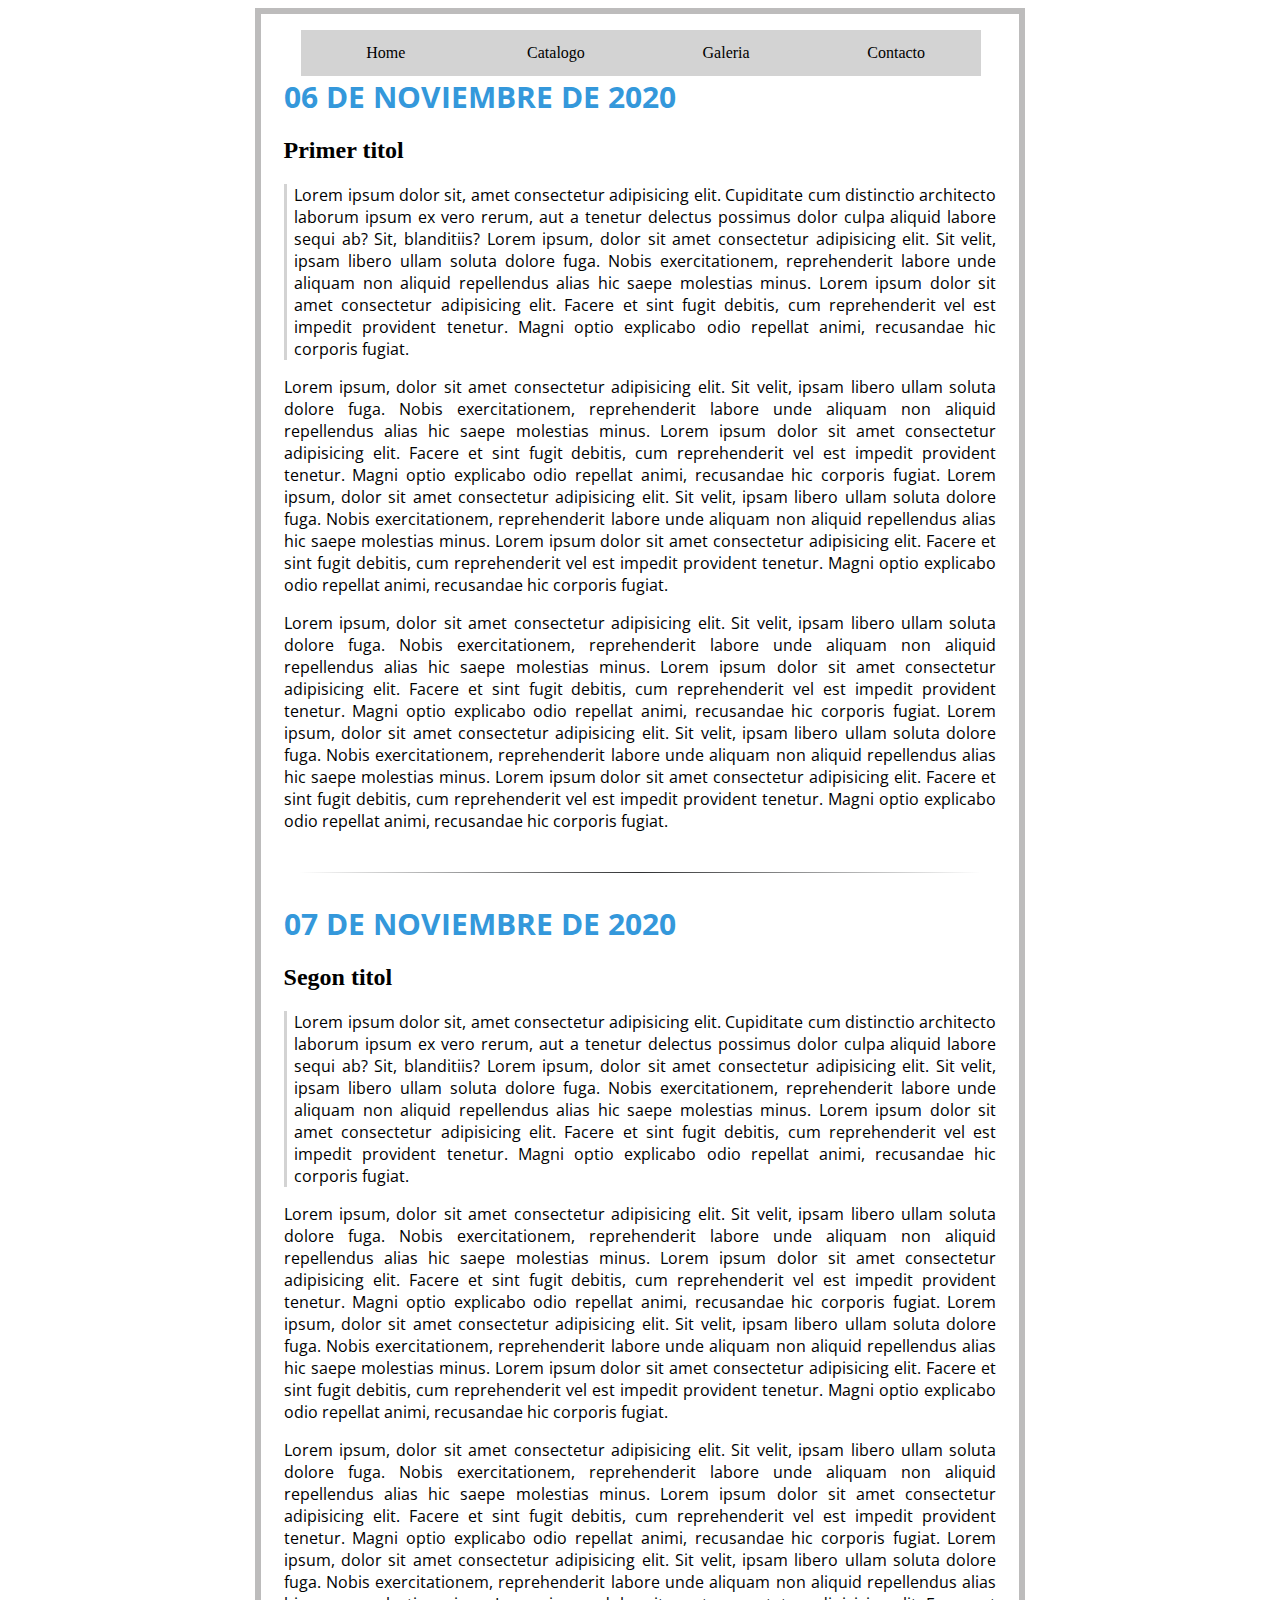
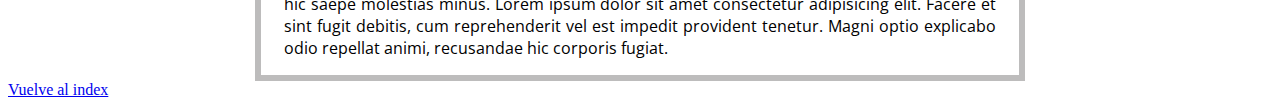
==== blog.html @ ba14cf7a "fr" ====
<!DOCTYPE html>
<html lang="zxx">
   <head>
      <meta charset="UTF-8">
      <meta name="viewport" content="width=device-width, initial-scale=1.0">
      <title>Blog Simple</title>
      <link rel="stylesheet" href="./css/blog.css">
   </head>
   <body>
      <div class="center">
         <div class="menu">
            <ul>
               <li><a href="">Home</a></li>
               <li><a href="">Catalogo</a></li>
               <li><a href="">Galeria</a></li>
               <li><a href="">Contacto</a></li>
            </ul>
           
            
         </div>
         <div>
            <h1 class="fecha"> 06 de noviembre de 2020 </h1>
            <h2>Primer titol</h2>
            <p class="borde-p">Lorem ipsum dolor sit, amet consectetur adipisicing elit.
               Cupiditate cum distinctio architecto laborum ipsum ex vero rerum,
               aut a tenetur delectus possimus dolor culpa aliquid labore sequi ab?
               Sit, blanditiis?
               Lorem ipsum, dolor sit amet consectetur adipisicing elit. Sit velit, ipsam
               libero ullam soluta dolore fuga. Nobis exercitationem, reprehenderit labore
               unde aliquam non aliquid repellendus alias hic saepe molestias minus. Lorem
               ipsum dolor sit amet consectetur adipisicing elit. Facere et sint fugit debitis,
               cum reprehenderit vel est impedit provident tenetur. Magni optio explicabo odio
               repellat animi, recusandae hic corporis fugiat.
            </p>
            <p>
               Lorem ipsum, dolor sit amet consectetur adipisicing elit. Sit velit, ipsam
               libero ullam soluta dolore fuga. Nobis exercitationem, reprehenderit labore
               unde aliquam non aliquid repellendus alias hic saepe molestias minus. Lorem
               ipsum dolor sit amet consectetur adipisicing elit. Facere et sint fugit debitis,
               cum reprehenderit vel est impedit provident tenetur. Magni optio explicabo odio
               repellat animi, recusandae hic corporis fugiat.
               Lorem ipsum, dolor sit amet consectetur adipisicing elit. Sit velit, ipsam
               libero ullam soluta dolore fuga. Nobis exercitationem, reprehenderit labore
               unde aliquam non aliquid repellendus alias hic saepe molestias minus. Lorem
               ipsum dolor sit amet consectetur adipisicing elit. Facere et sint fugit debitis,
               cum reprehenderit vel est impedit provident tenetur. Magni optio explicabo odio
               repellat animi, recusandae hic corporis fugiat.
            </p>
            <p>
               Lorem ipsum, dolor sit amet consectetur adipisicing elit. Sit velit, ipsam
               libero ullam soluta dolore fuga. Nobis exercitationem, reprehenderit labore
               unde aliquam non aliquid repellendus alias hic saepe molestias minus. Lorem
               ipsum dolor sit amet consectetur adipisicing elit. Facere et sint fugit debitis,
               cum reprehenderit vel est impedit provident tenetur. Magni optio explicabo odio
               repellat animi, recusandae hic corporis fugiat. Lorem ipsum, dolor sit amet consectetur
               adipisicing elit. Sit velit, ipsam
               libero ullam soluta dolore fuga. Nobis exercitationem, reprehenderit labore
               unde aliquam non aliquid repellendus alias hic saepe molestias minus. Lorem
               ipsum dolor sit amet consectetur adipisicing elit. Facere et sint fugit debitis,
               cum reprehenderit vel est impedit provident tenetur. Magni optio explicabo odio
               repellat animi, recusandae hic corporis fugiat.
            </p>
         </div>
         <div class="wrapper">
            <div class="divider div-transparent"></div>
         </div>
         <div>
            <h1 class="fecha">07 de noviembre de 2020 </h1>
            <h2>Segon titol</h2>
            <p class="borde-p">Lorem ipsum dolor sit, amet consectetur adipisicing elit.
               Cupiditate cum distinctio architecto laborum ipsum ex vero rerum,
               aut a tenetur delectus possimus dolor culpa aliquid labore sequi ab?
               Sit, blanditiis?
               Lorem ipsum, dolor sit amet consectetur adipisicing elit. Sit velit, ipsam
               libero ullam soluta dolore fuga. Nobis exercitationem, reprehenderit labore
               unde aliquam non aliquid repellendus alias hic saepe molestias minus. Lorem
               ipsum dolor sit amet consectetur adipisicing elit. Facere et sint fugit debitis,
               cum reprehenderit vel est impedit provident tenetur. Magni optio explicabo odio
               repellat animi, recusandae hic corporis fugiat.
            </p>
            <p>
               Lorem ipsum, dolor sit amet consectetur adipisicing elit. Sit velit, ipsam
               libero ullam soluta dolore fuga. Nobis exercitationem, reprehenderit labore
               unde aliquam non aliquid repellendus alias hic saepe molestias minus. Lorem
               ipsum dolor sit amet consectetur adipisicing elit. Facere et sint fugit debitis,
               cum reprehenderit vel est impedit provident tenetur. Magni optio explicabo odio
               repellat animi, recusandae hic corporis fugiat.
               Lorem ipsum, dolor sit amet consectetur adipisicing elit. Sit velit, ipsam
               libero ullam soluta dolore fuga. Nobis exercitationem, reprehenderit labore
               unde aliquam non aliquid repellendus alias hic saepe molestias minus. Lorem
               ipsum dolor sit amet consectetur adipisicing elit. Facere et sint fugit debitis,
               cum reprehenderit vel est impedit provident tenetur. Magni optio explicabo odio
               repellat animi, recusandae hic corporis fugiat.
            </p>
            <p>
               Lorem ipsum, dolor sit amet consectetur adipisicing elit. Sit velit, ipsam
               libero ullam soluta dolore fuga. Nobis exercitationem, reprehenderit labore
               unde aliquam non aliquid repellendus alias hic saepe molestias minus. Lorem
               ipsum dolor sit amet consectetur adipisicing elit. Facere et sint fugit debitis,
               cum reprehenderit vel est impedit provident tenetur. Magni optio explicabo odio
               repellat animi, recusandae hic corporis fugiat.
               Lorem ipsum, dolor sit amet consectetur adipisicing elit. Sit velit, ipsam
               libero ullam soluta dolore fuga. Nobis exercitationem, reprehenderit labore
               unde aliquam non aliquid repellendus alias hic saepe molestias minus. Lorem
               ipsum dolor sit amet consectetur adipisicing elit. Facere et sint fugit debitis,
               cum reprehenderit vel est impedit provident tenetur. Magni optio explicabo odio
               repellat animi, recusandae hic corporis fugiat.
            </p>
         </div>
      </div>
      <a href="index.html">Vuelve al index</a>
   </body>
</html>
---- css/blog.css ----
@import url('https://fonts.googleapis.com/css2?family=Open+Sans:wght@300&display=swap');
.center {
	margin: 0 auto;
	width: 60%;
    border: 6px solid rgb(189, 188, 188);

}

.menu {
	list-style-type: none;
    margin-right: 5%;
    padding-bottom: 10px;
    
}

li {
	float: left;
	list-style-type: none;
	display: inline;
	background-color: lightgrey;
	width: 25%;
}

li a {
	display: block;
	color: black;
	text-align: center;
	padding: 14px 16px;
	text-decoration: none;
}

li a:hover {
	background-color: grey;
}

.fecha{
	color: #3498db;
	font-family: 'Open Sans', sans-serif;
	font-size: 30px;
	text-transform: uppercase;
    margin-left: 3%;
    display: inline;
    clear: both;
}

h2 {
	color: black;
	font-weight: bold;
	margin-left: 3%;
}

p {
	font-family: 'Open Sans', sans-serif;
	margin-left: 3%;
	text-align: justify;
	margin-right: 3%;
}

.borde-p {
	border-left: 3px solid lightgray;
	padding-left: 1%;
}

.wrapper {
	padding-bottom: 30px;
}

.divider {
	position: relative;
	margin-top: 40px;
	height: 1px;
}

.div-transparent:before {
	content: "";
	position: absolute;
	top: 0;
	left: 5%;
	right: 5%;
	width: 90%;
	height: 1px;
	background-image: linear-gradient(to right, transparent, rgb(48, 49, 51), transparent);
}
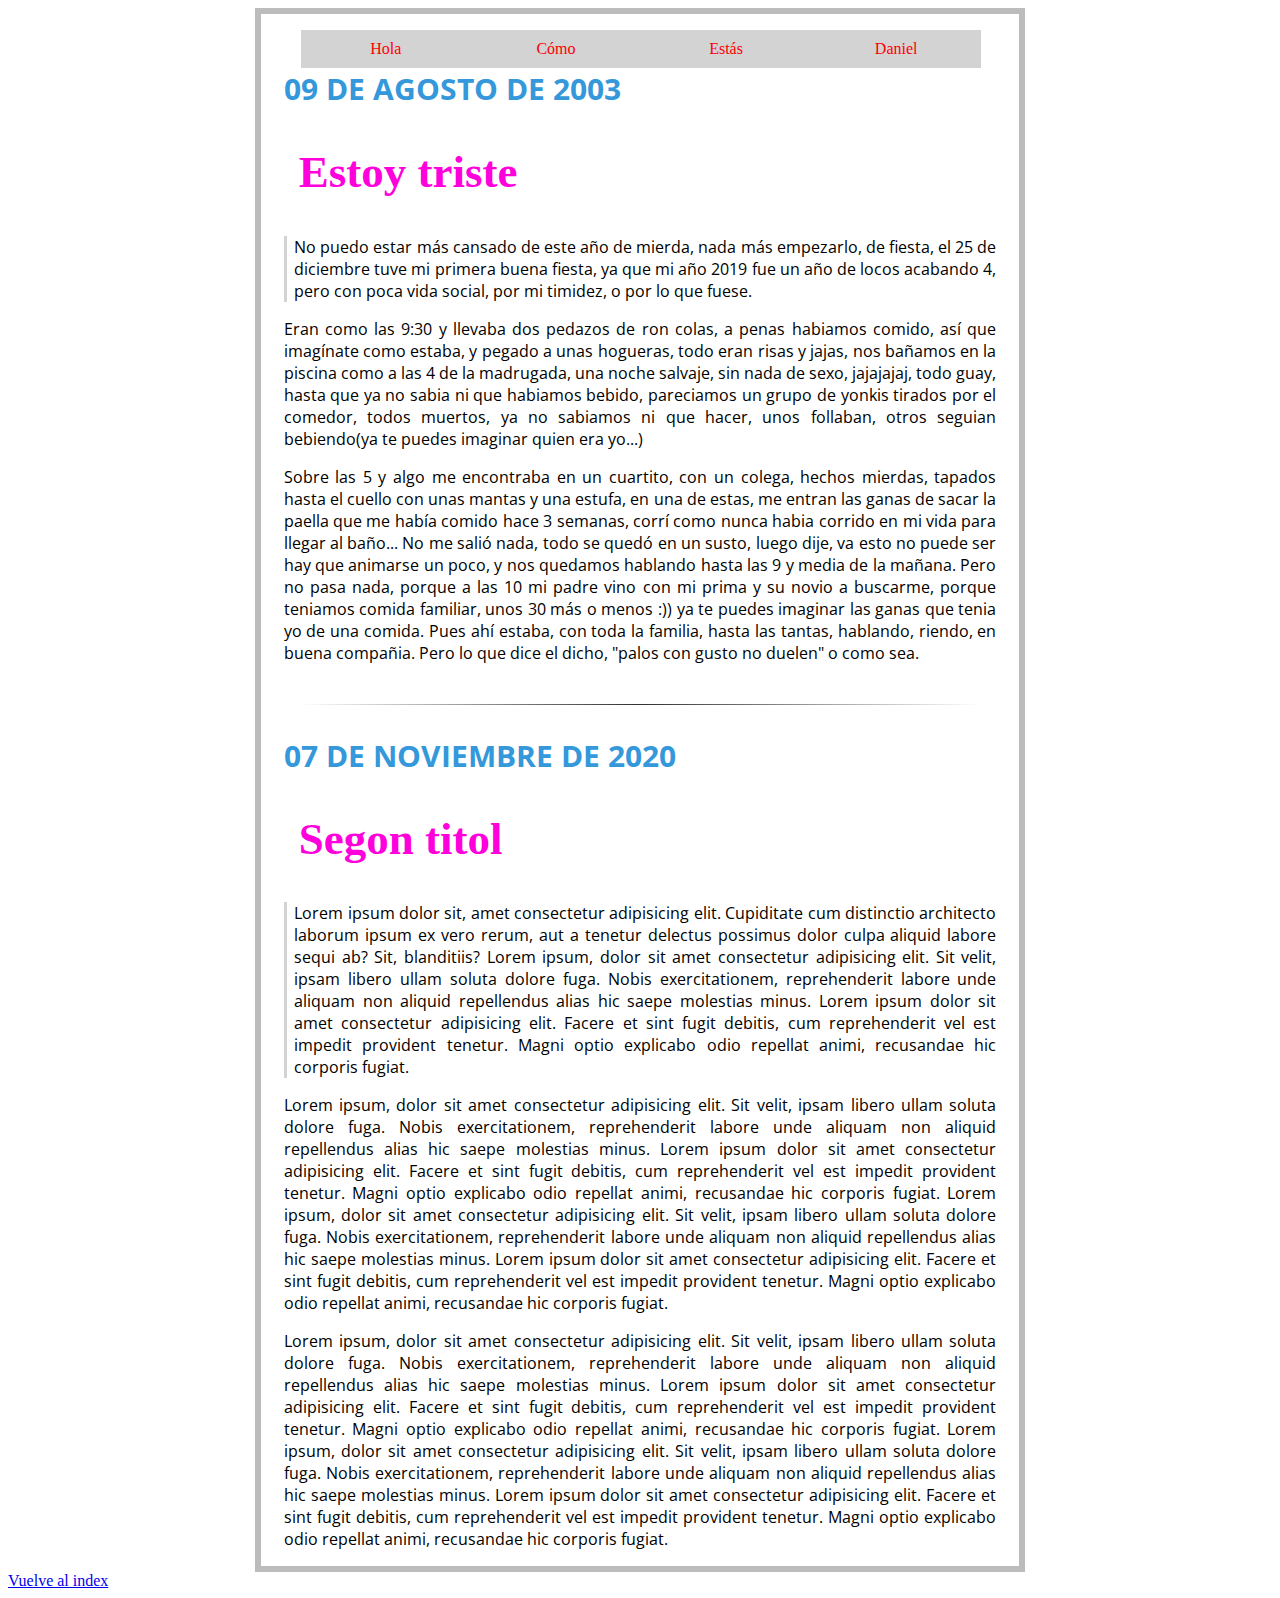
==== commit 11396eab: "fr" ====
--- a/blog.html
+++ b/blog.html
@@ -3,62 +3,51 @@
    <head>
       <meta charset="UTF-8">
       <meta name="viewport" content="width=device-width, initial-scale=1.0">
-      <title>Blog Simple</title>
+      <title>Blog Copiado 2.0</title>
       <link rel="stylesheet" href="./css/blog.css">
    </head>
    <body>
       <div class="center">
          <div class="menu">
             <ul>
-               <li><a href="">Home</a></li>
-               <li><a href="">Catalogo</a></li>
-               <li><a href="">Galeria</a></li>
-               <li><a href="">Contacto</a></li>
+               <li><a href="">Hola</a></li>
+               <li><a href="">Cómo</a></li>
+               <li><a href="">Estás</a></li>
+               <li><a href="">Daniel</a></li>
             </ul>
            
             
          </div>
          <div>
-            <h1 class="fecha"> 06 de noviembre de 2020 </h1>
-            <h2>Primer titol</h2>
-            <p class="borde-p">Lorem ipsum dolor sit, amet consectetur adipisicing elit.
-               Cupiditate cum distinctio architecto laborum ipsum ex vero rerum,
-               aut a tenetur delectus possimus dolor culpa aliquid labore sequi ab?
-               Sit, blanditiis?
-               Lorem ipsum, dolor sit amet consectetur adipisicing elit. Sit velit, ipsam
-               libero ullam soluta dolore fuga. Nobis exercitationem, reprehenderit labore
-               unde aliquam non aliquid repellendus alias hic saepe molestias minus. Lorem
-               ipsum dolor sit amet consectetur adipisicing elit. Facere et sint fugit debitis,
-               cum reprehenderit vel est impedit provident tenetur. Magni optio explicabo odio
-               repellat animi, recusandae hic corporis fugiat.
+            <h1 class="fecha"> 09 de agosto de 2003 </h1>
+            <h2>Estoy triste</h2>
+            <p class="borde-p">No puedo estar más cansado de este año de mierda, nada más
+               empezarlo, de fiesta, el 25 de diciembre tuve mi primera buena fiesta, ya 
+               que mi año 2019 fue un año de locos acabando 4, pero con poca vida social,
+               por mi timidez, o por lo que fuese. 
+              
             </p>
             <p>
-               Lorem ipsum, dolor sit amet consectetur adipisicing elit. Sit velit, ipsam
-               libero ullam soluta dolore fuga. Nobis exercitationem, reprehenderit labore
-               unde aliquam non aliquid repellendus alias hic saepe molestias minus. Lorem
-               ipsum dolor sit amet consectetur adipisicing elit. Facere et sint fugit debitis,
-               cum reprehenderit vel est impedit provident tenetur. Magni optio explicabo odio
-               repellat animi, recusandae hic corporis fugiat.
-               Lorem ipsum, dolor sit amet consectetur adipisicing elit. Sit velit, ipsam
-               libero ullam soluta dolore fuga. Nobis exercitationem, reprehenderit labore
-               unde aliquam non aliquid repellendus alias hic saepe molestias minus. Lorem
-               ipsum dolor sit amet consectetur adipisicing elit. Facere et sint fugit debitis,
-               cum reprehenderit vel est impedit provident tenetur. Magni optio explicabo odio
-               repellat animi, recusandae hic corporis fugiat.
+               Eran como las 9:30 y llevaba dos pedazos de ron colas, a penas habiamos comido,
+               así que imagínate como estaba, y pegado a unas hogueras, todo eran risas y jajas,
+               nos bañamos en la piscina como a las 4 de la madrugada, una noche salvaje, sin nada
+               de sexo, jajajajaj, todo guay, hasta que ya no sabia ni que habiamos bebido, pareciamos
+               un grupo de yonkis tirados por el comedor, todos muertos, ya no sabiamos ni que hacer, 
+               unos follaban, otros seguian bebiendo(ya te puedes imaginar quien era yo...)
+               
             </p>
             <p>
-               Lorem ipsum, dolor sit amet consectetur adipisicing elit. Sit velit, ipsam
-               libero ullam soluta dolore fuga. Nobis exercitationem, reprehenderit labore
-               unde aliquam non aliquid repellendus alias hic saepe molestias minus. Lorem
-               ipsum dolor sit amet consectetur adipisicing elit. Facere et sint fugit debitis,
-               cum reprehenderit vel est impedit provident tenetur. Magni optio explicabo odio
-               repellat animi, recusandae hic corporis fugiat. Lorem ipsum, dolor sit amet consectetur
-               adipisicing elit. Sit velit, ipsam
-               libero ullam soluta dolore fuga. Nobis exercitationem, reprehenderit labore
-               unde aliquam non aliquid repellendus alias hic saepe molestias minus. Lorem
-               ipsum dolor sit amet consectetur adipisicing elit. Facere et sint fugit debitis,
-               cum reprehenderit vel est impedit provident tenetur. Magni optio explicabo odio
-               repellat animi, recusandae hic corporis fugiat.
+              Sobre las 5 y algo me encontraba en un cuartito, con un colega, hechos mierdas, tapados 
+              hasta el cuello con unas mantas y una estufa, en una de estas, me entran las ganas de sacar
+              la paella que me había comido hace 3 semanas, corrí como nunca habia corrido en mi vida para 
+              llegar al baño... No me salió nada, todo se quedó en un susto, luego dije, va esto no puede ser
+              hay que animarse un poco, y nos quedamos hablando hasta las 9 y media de la mañana.
+
+              Pero no pasa nada, porque a las 10 mi padre vino con mi prima y su novio a buscarme, porque teniamos
+              comida familiar, unos 30 más o menos :)) ya te puedes imaginar las ganas que tenia yo de una comida.
+              Pues ahí estaba, con toda la familia, hasta las tantas, hablando, riendo, en buena compañia.
+              Pero lo que dice el dicho, "palos con gusto no duelen" o como sea. 
+            
             </p>
          </div>
          <div class="wrapper">
--- a/css/blog.css
+++ b/css/blog.css
@@ -23,9 +23,9 @@
 
 li a {
 	display: block;
-	color: black;
+	color: rgb(253, 0, 0);
 	text-align: center;
-	padding: 14px 16px;
+	padding: 10px 12px;
 	text-decoration: none;
 }
 
@@ -44,9 +44,9 @@
 }
 
 h2 {
-	color: black;
-	font-weight: bold;
-	margin-left: 3%;
+	color: rgb(255, 0, 221);
+	margin-left: 5%;
+	font-size: 45px;
 }
 
 p {
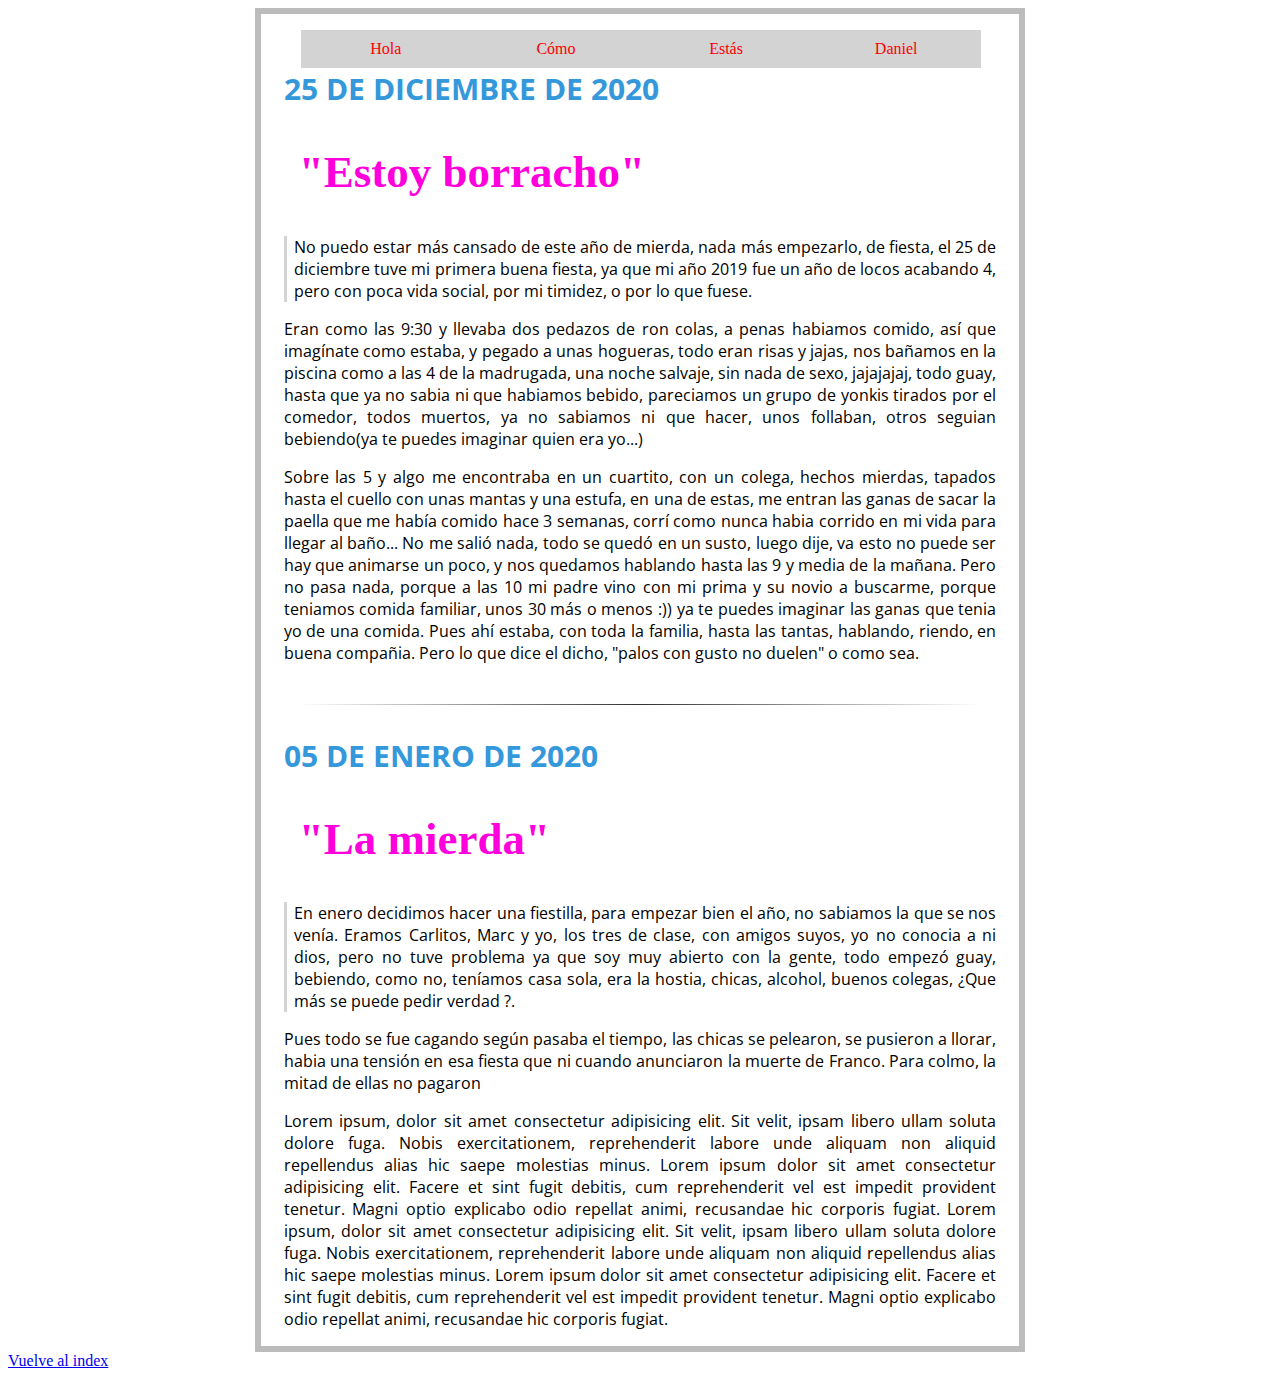
==== commit b2a56efa: "fr" ====
--- a/blog.html
+++ b/blog.html
@@ -19,8 +19,8 @@
             
          </div>
          <div>
-            <h1 class="fecha"> 09 de agosto de 2003 </h1>
-            <h2>Estoy triste</h2>
+            <h1 class="fecha"> 25 de diciembre de 2020 </h1>
+            <h2>"Estoy borracho"</h2>
             <p class="borde-p">No puedo estar más cansado de este año de mierda, nada más
                empezarlo, de fiesta, el 25 de diciembre tuve mi primera buena fiesta, ya 
                que mi año 2019 fue un año de locos acabando 4, pero con poca vida social,
@@ -54,32 +54,18 @@
             <div class="divider div-transparent"></div>
          </div>
          <div>
-            <h1 class="fecha">07 de noviembre de 2020 </h1>
-            <h2>Segon titol</h2>
-            <p class="borde-p">Lorem ipsum dolor sit, amet consectetur adipisicing elit.
-               Cupiditate cum distinctio architecto laborum ipsum ex vero rerum,
-               aut a tenetur delectus possimus dolor culpa aliquid labore sequi ab?
-               Sit, blanditiis?
-               Lorem ipsum, dolor sit amet consectetur adipisicing elit. Sit velit, ipsam
-               libero ullam soluta dolore fuga. Nobis exercitationem, reprehenderit labore
-               unde aliquam non aliquid repellendus alias hic saepe molestias minus. Lorem
-               ipsum dolor sit amet consectetur adipisicing elit. Facere et sint fugit debitis,
-               cum reprehenderit vel est impedit provident tenetur. Magni optio explicabo odio
-               repellat animi, recusandae hic corporis fugiat.
+            <h1 class="fecha">05 de enero de 2020 </h1>
+            <h2>"La mierda"</h2>
+            <p class="borde-p">En enero decidimos hacer una fiestilla, para empezar bien el año, no sabiamos la que
+               se nos venía. Eramos Carlitos, Marc y yo, los tres de clase, con amigos suyos, yo no conocia a ni dios,
+               pero no tuve problema ya que soy muy abierto con la gente, todo empezó guay, bebiendo, como no, teníamos 
+               casa sola, era la hostia, chicas, alcohol, buenos colegas, ¿Que más se puede pedir verdad ?.
+
             </p>
             <p>
-               Lorem ipsum, dolor sit amet consectetur adipisicing elit. Sit velit, ipsam
-               libero ullam soluta dolore fuga. Nobis exercitationem, reprehenderit labore
-               unde aliquam non aliquid repellendus alias hic saepe molestias minus. Lorem
-               ipsum dolor sit amet consectetur adipisicing elit. Facere et sint fugit debitis,
-               cum reprehenderit vel est impedit provident tenetur. Magni optio explicabo odio
-               repellat animi, recusandae hic corporis fugiat.
-               Lorem ipsum, dolor sit amet consectetur adipisicing elit. Sit velit, ipsam
-               libero ullam soluta dolore fuga. Nobis exercitationem, reprehenderit labore
-               unde aliquam non aliquid repellendus alias hic saepe molestias minus. Lorem
-               ipsum dolor sit amet consectetur adipisicing elit. Facere et sint fugit debitis,
-               cum reprehenderit vel est impedit provident tenetur. Magni optio explicabo odio
-               repellat animi, recusandae hic corporis fugiat.
+               Pues todo se fue cagando según pasaba el tiempo, las chicas se pelearon, se pusieron a llorar, habia una 
+               tensión en esa fiesta que ni cuando anunciaron la muerte de Franco. Para colmo, la mitad de ellas no pagaron
+               
             </p>
             <p>
                Lorem ipsum, dolor sit amet consectetur adipisicing elit. Sit velit, ipsam
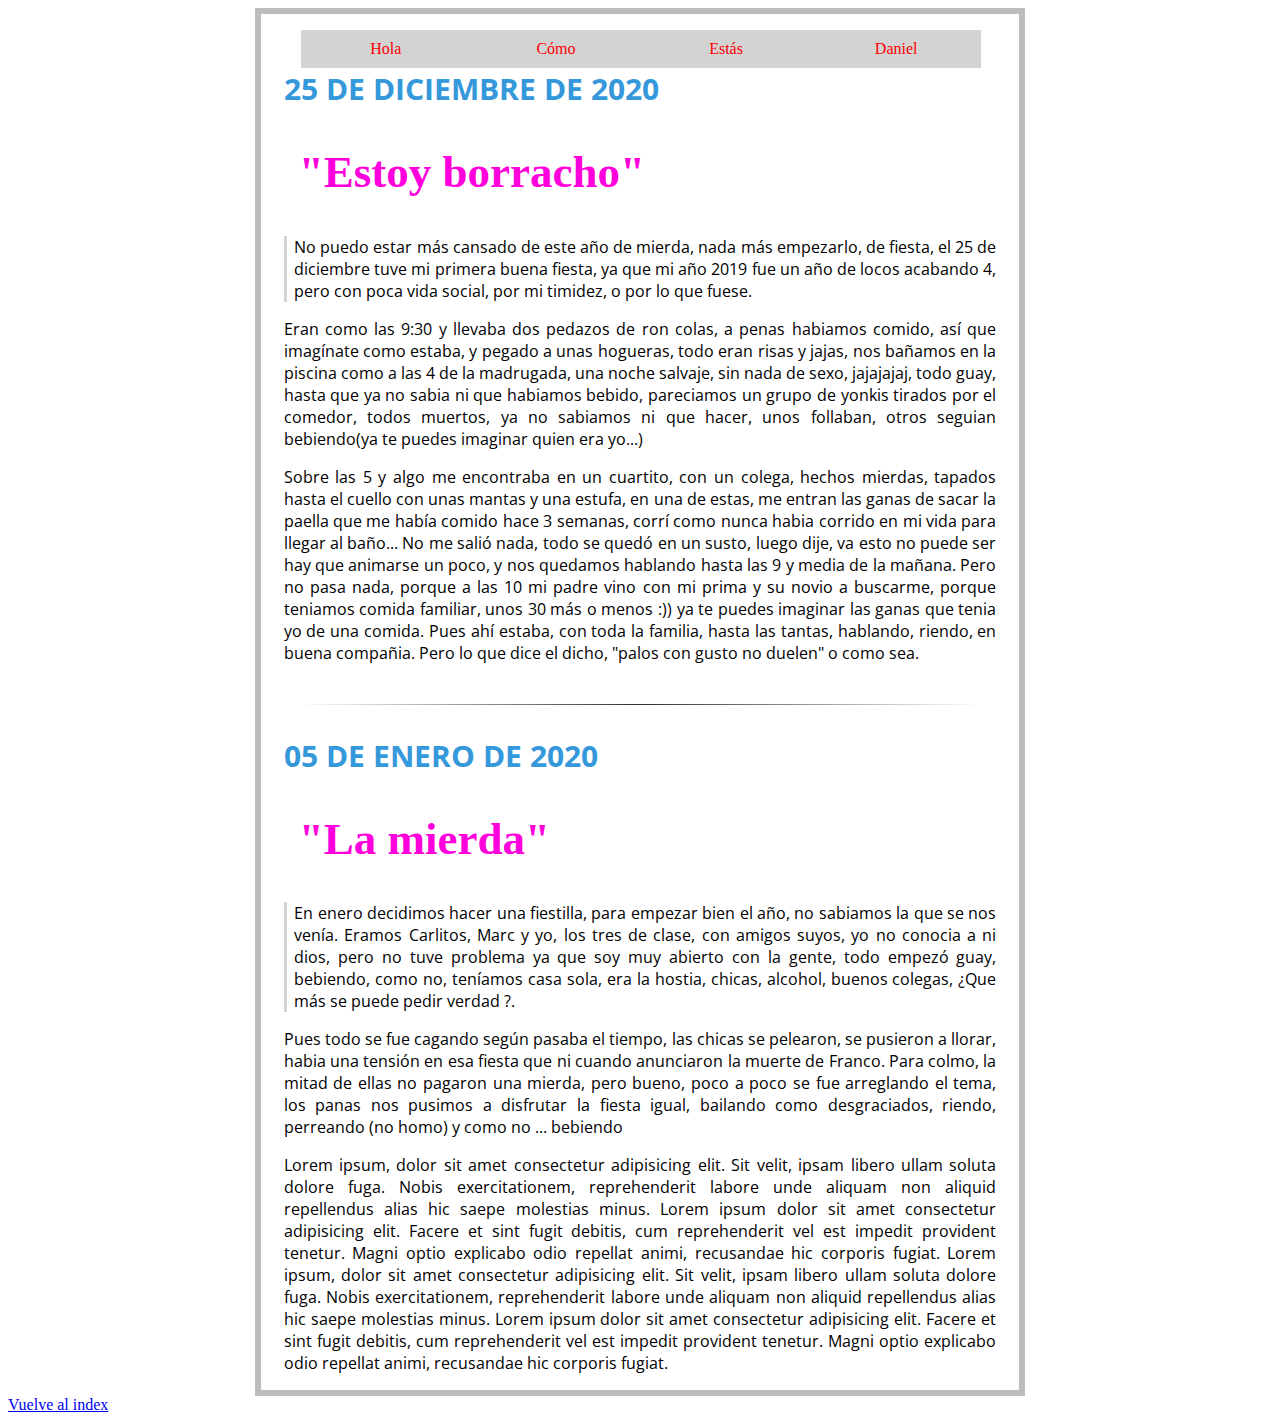
==== commit 6c152fe0: "fr" ====
--- a/blog.html
+++ b/blog.html
@@ -65,7 +65,8 @@
             <p>
                Pues todo se fue cagando según pasaba el tiempo, las chicas se pelearon, se pusieron a llorar, habia una 
                tensión en esa fiesta que ni cuando anunciaron la muerte de Franco. Para colmo, la mitad de ellas no pagaron
-               
+               una mierda, pero bueno, poco a poco se fue arreglando el tema, los panas nos pusimos a disfrutar la fiesta igual,
+               bailando como desgraciados, riendo, perreando (no homo) y como no ... bebiendo
             </p>
             <p>
                Lorem ipsum, dolor sit amet consectetur adipisicing elit. Sit velit, ipsam
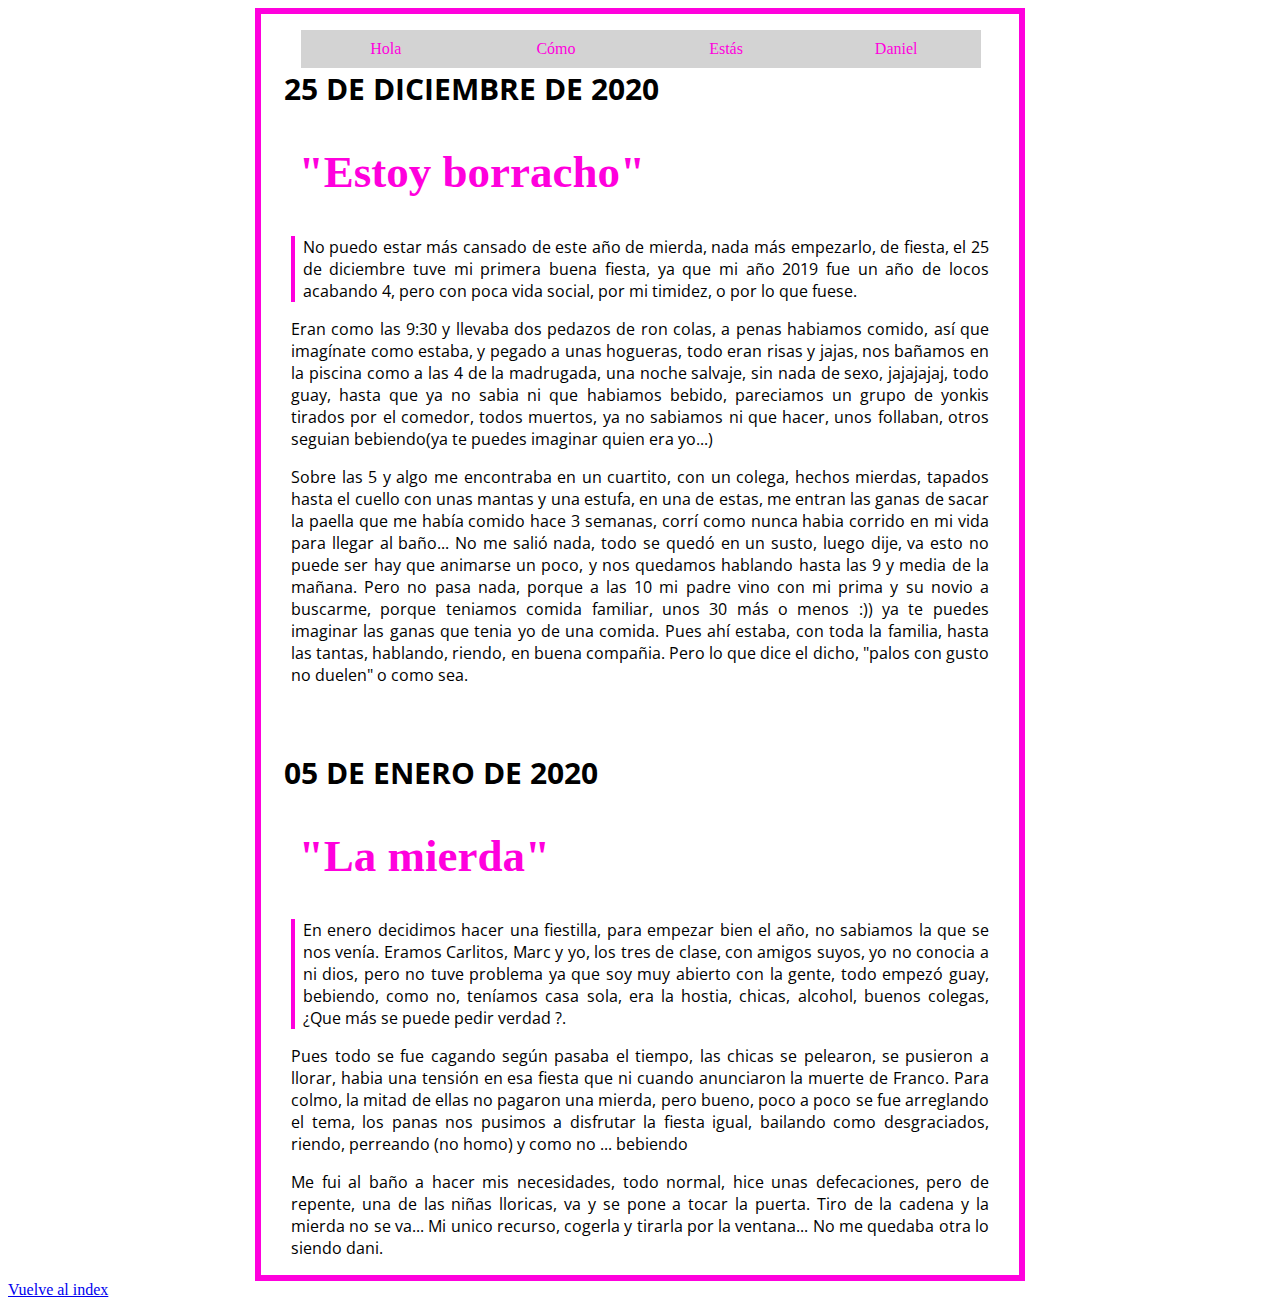
==== commit 1ecd5561: "fr" ====
--- a/blog.html
+++ b/blog.html
@@ -68,20 +68,12 @@
                una mierda, pero bueno, poco a poco se fue arreglando el tema, los panas nos pusimos a disfrutar la fiesta igual,
                bailando como desgraciados, riendo, perreando (no homo) y como no ... bebiendo
             </p>
-            <p>
-               Lorem ipsum, dolor sit amet consectetur adipisicing elit. Sit velit, ipsam
-               libero ullam soluta dolore fuga. Nobis exercitationem, reprehenderit labore
-               unde aliquam non aliquid repellendus alias hic saepe molestias minus. Lorem
-               ipsum dolor sit amet consectetur adipisicing elit. Facere et sint fugit debitis,
-               cum reprehenderit vel est impedit provident tenetur. Magni optio explicabo odio
-               repellat animi, recusandae hic corporis fugiat.
-               Lorem ipsum, dolor sit amet consectetur adipisicing elit. Sit velit, ipsam
-               libero ullam soluta dolore fuga. Nobis exercitationem, reprehenderit labore
-               unde aliquam non aliquid repellendus alias hic saepe molestias minus. Lorem
-               ipsum dolor sit amet consectetur adipisicing elit. Facere et sint fugit debitis,
-               cum reprehenderit vel est impedit provident tenetur. Magni optio explicabo odio
-               repellat animi, recusandae hic corporis fugiat.
-            </p>
+         <p>
+            Me fui al baño a hacer mis necesidades, todo normal, hice unas defecaciones, pero de repente, una de las niñas lloricas,
+            va y se pone a tocar la puerta. Tiro de la cadena y la mierda no se va... Mi unico recurso, cogerla y tirarla por la ventana...
+            No me quedaba otra lo siendo dani.
+
+         </p>
          </div>
       </div>
       <a href="index.html">Vuelve al index</a>
--- a/css/blog.css
+++ b/css/blog.css
@@ -2,7 +2,7 @@
 .center {
 	margin: 0 auto;
 	width: 60%;
-    border: 6px solid rgb(189, 188, 188);
+    border: 6px solid rgb(255, 0, 221);
 
 }
 
@@ -23,18 +23,15 @@
 
 li a {
 	display: block;
-	color: rgb(253, 0, 0);
+	color:  rgb(255, 0, 221);
 	text-align: center;
 	padding: 10px 12px;
 	text-decoration: none;
 }
 
-li a:hover {
-	background-color: grey;
-}
 
 .fecha{
-	color: #3498db;
+	color: #000000;
 	font-family: 'Open Sans', sans-serif;
 	font-size: 30px;
 	text-transform: uppercase;
@@ -51,13 +48,13 @@
 
 p {
 	font-family: 'Open Sans', sans-serif;
-	margin-left: 3%;
+	margin-left: 4%;
 	text-align: justify;
-	margin-right: 3%;
+	margin-right: 4%;
 }
 
 .borde-p {
-	border-left: 3px solid lightgray;
+	border-left: 4px solid  rgb(255, 0, 221);
 	padding-left: 1%;
 }
 
@@ -67,7 +64,7 @@
 
 .divider {
 	position: relative;
-	margin-top: 40px;
+	margin-top: 35px;
 	height: 1px;
 }
 
@@ -79,5 +76,5 @@
 	right: 5%;
 	width: 90%;
 	height: 1px;
-	background-image: linear-gradient(to right, transparent, rgb(48, 49, 51), transparent);
+	
 }